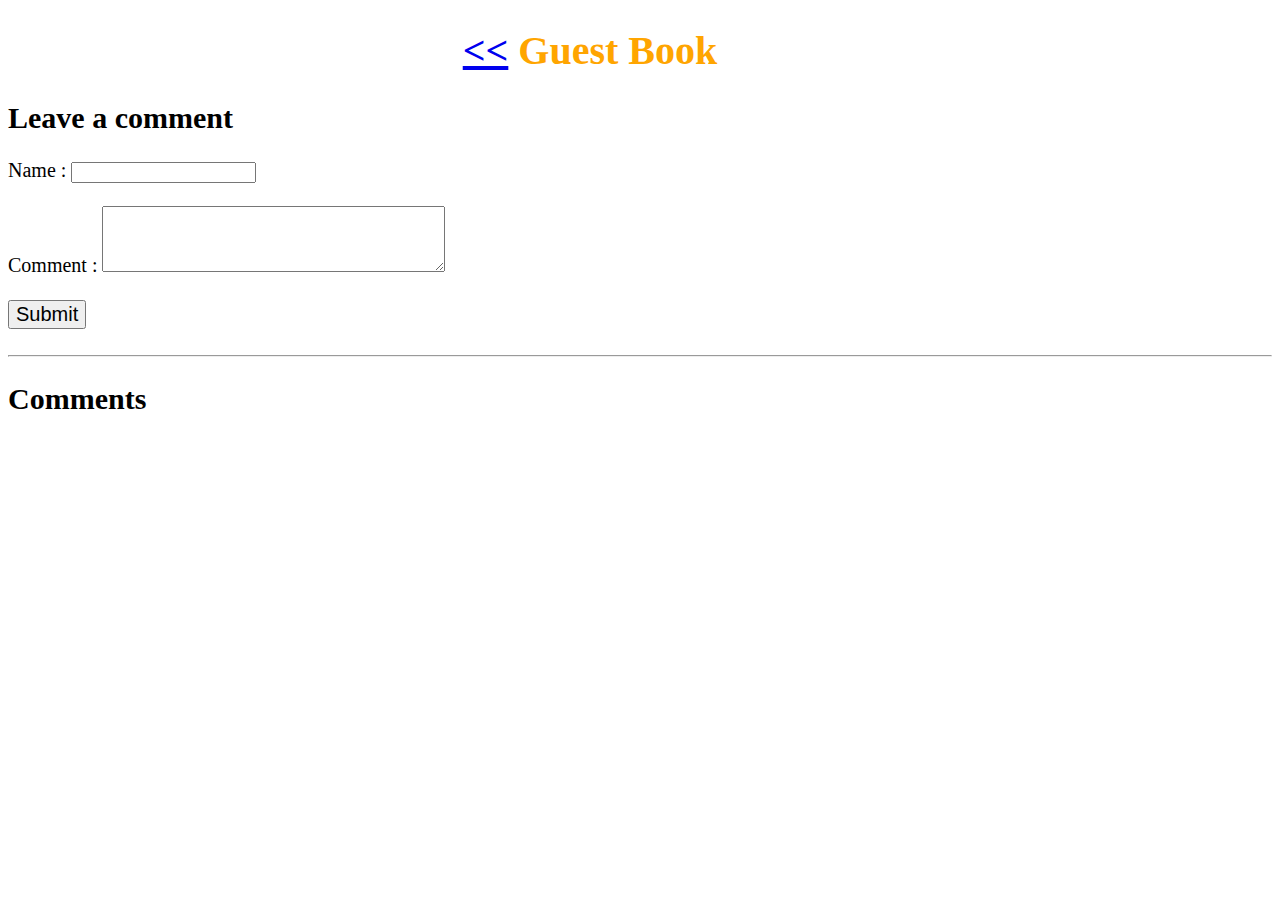
==== public/guestbook.html @ 396cbc54 "Switched to webapp framework and added login when commenting" ====
<!DOCTYPE html>
<html>

<head>
  <meta charset="utf-8">
  <link rel="stylesheet" href="styles/style.css">
  <script src="scripts/guestbook.js" charset="utf-8"></script>
  <title>Guest Book</title>
</head>

<body>
  <h1>
    <a href="/">
      <<</a> Guest Book</h1>
  <div class="container">
    <h2>Leave a comment</h2>
    <form class="input" action="/addcomment" method="post">
      Name :
      <input type="text" name="name" value="">
      <br>
      <br> Comment :
      <textarea name="comment" rows="4" cols="40"></textarea>
      <br>
      <br>
      <button type="submit">Submit</button>
    </form>
    <br>
    <hr>
    <h2>Comments</h2>
    <div id="comments">
    </div>
  </div>
</body>

</html>
---- public/styles/style.css ----
h1 {
  font-size: 40px;
  color: orange;
  text-align: center;
  margin-right: 100px;
}

#comment{
  font-size: 20px;
  font-weight: normal;
}

#name{
  font-size: 24px;
  font-weight: bold;
}

#time{
  font-size: 22px;
  font-weight: lighter;
}

.content{
  margin-left: 100px;
  margin-right: 100px;
}

h2{
  font-size: 30px;
}

.input{
  font-size: 20px;
}

button{
  font-size: 20px;
}

.textcontent{
  font-size: 20px;
  margin: 10px;
  padding: 10px;
}

#flowergif{
  width:50%;
  height :50%;
}

#mainImage{
  width : 75%;
  float: left;
}

#contentimage{
  float: left;
  width: 50%;
}

.sidelinks{
  float:right;
}

.link{
  font-size: 30px;
}
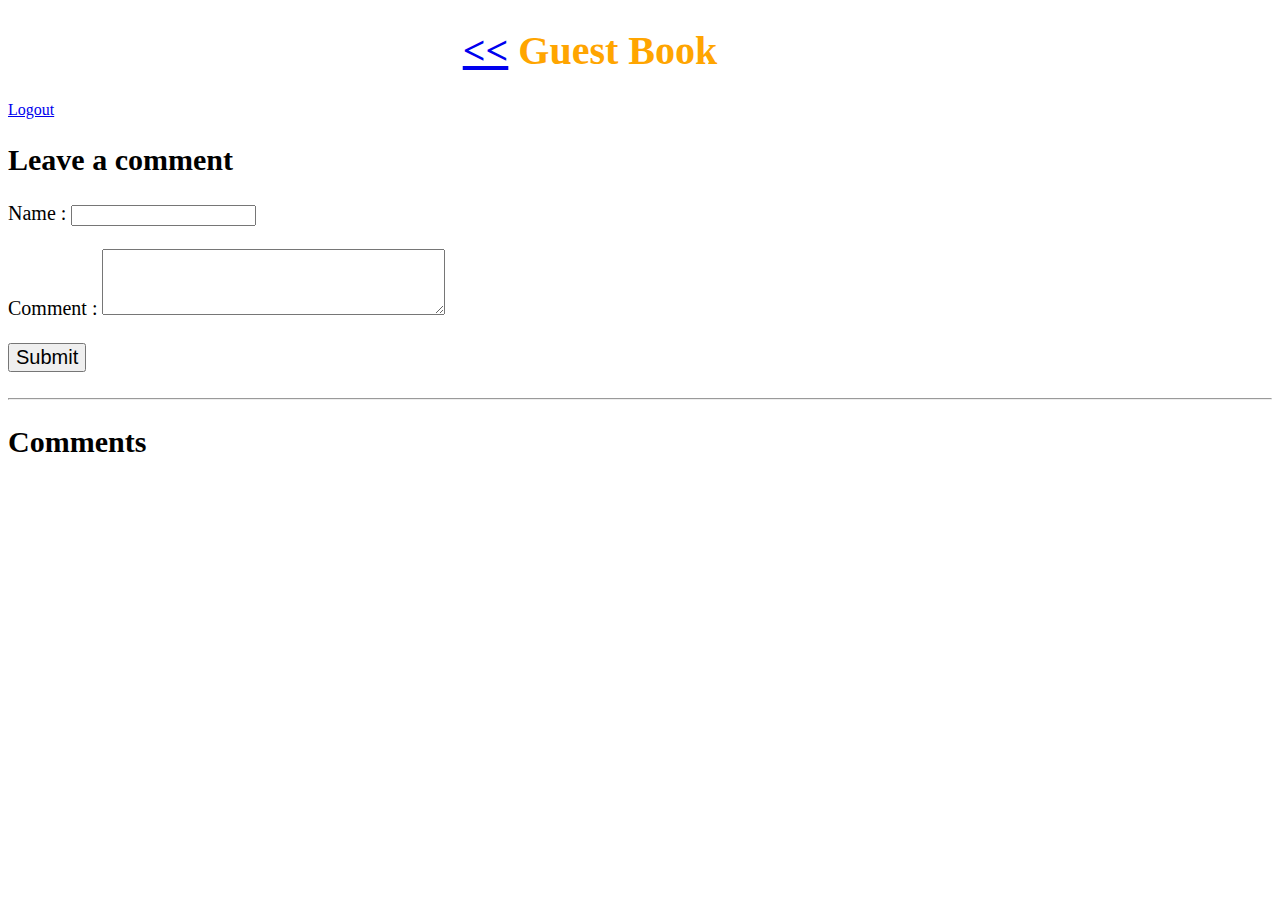
==== commit 8f1492f1: "Added logout button in guestbook page" ====
--- a/public/guestbook.html
+++ b/public/guestbook.html
@@ -12,6 +12,7 @@
   <h1>
     <a href="/">
       <<</a> Guest Book</h1>
+      <a href="/logout">Logout</a>
   <div class="container">
     <h2>Leave a comment</h2>
     <form class="input" action="/addcomment" method="post">
